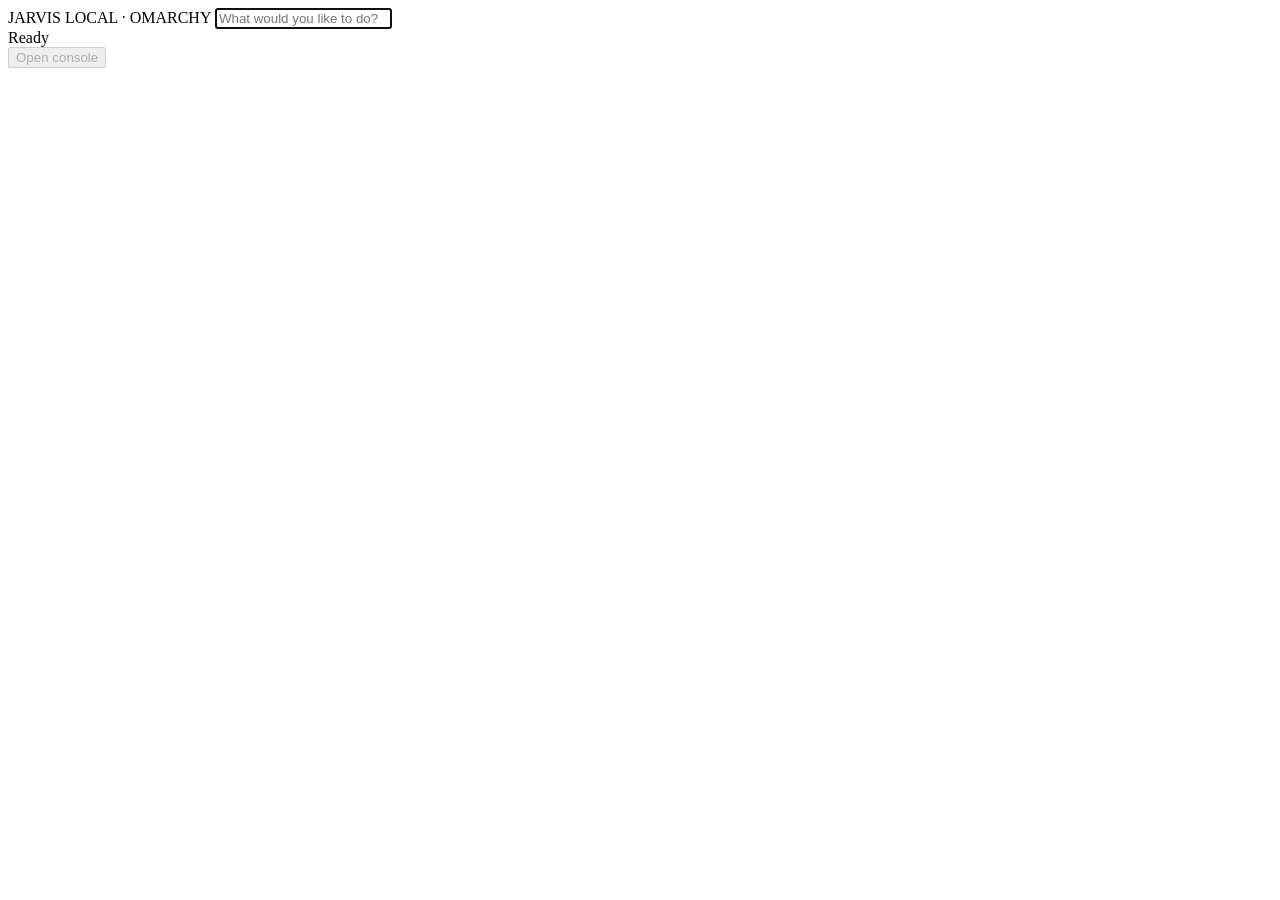
==== overlay/index.html @ ac6a675b "Add self-improve loop: bug/feature intake, local backlog, prepare-only handoff Implements docs/CLAUD" ====
<!doctype html>
<html lang="en"><head><meta charset="utf-8"><meta name="viewport" content="width=device-width,initial-scale=1"><title>Jarvis</title><link rel="stylesheet" href="/style.css"></head>
<body><main>
<form id="prompt-form">
<label for="prompt">JARVIS <span>LOCAL · OMARCHY</span></label>
<input id="prompt" autofocus autocomplete="off" maxlength="2000" placeholder="What would you like to do?" aria-describedby="status">
</form>
<section id="qa" hidden>
<h2>Quick question</h2>
<p id="qa-question"></p>
<form id="qa-form">
<input id="qa-answer" autocomplete="off" maxlength="600" placeholder="Type your answer, or &quot;skip&quot;" aria-label="Answer">
<div id="qa-buttons">
<button id="qa-submit" type="submit">Send <kbd>Enter</kbd></button>
<button id="qa-skip" type="button">Skip &amp; file now</button>
</div>
</form>
</section>
<section id="plan" hidden>
<h2 id="plan-heading">Proposed actions</h2>
<div id="draft-preview" hidden>
<strong id="draft-title"></strong>
<pre id="draft-body"></pre>
</div>
<ul id="plan-actions"></ul>
<div id="plan-buttons">
<button id="run-btn" type="button">Run <kbd>Enter</kbd></button>
<button id="cancel-btn" type="button">Cancel <kbd>Esc</kbd></button>
</div>
</section>
<section id="steps" hidden>
<ul id="step-list"></ul>
</section>
<output id="status" aria-live="polite">Ready</output>
<footer>
<button id="console-btn" type="button" disabled>Open console</button>
<span id="meta"></span>
</footer>
</main><script src="/app.js"></script></body></html>
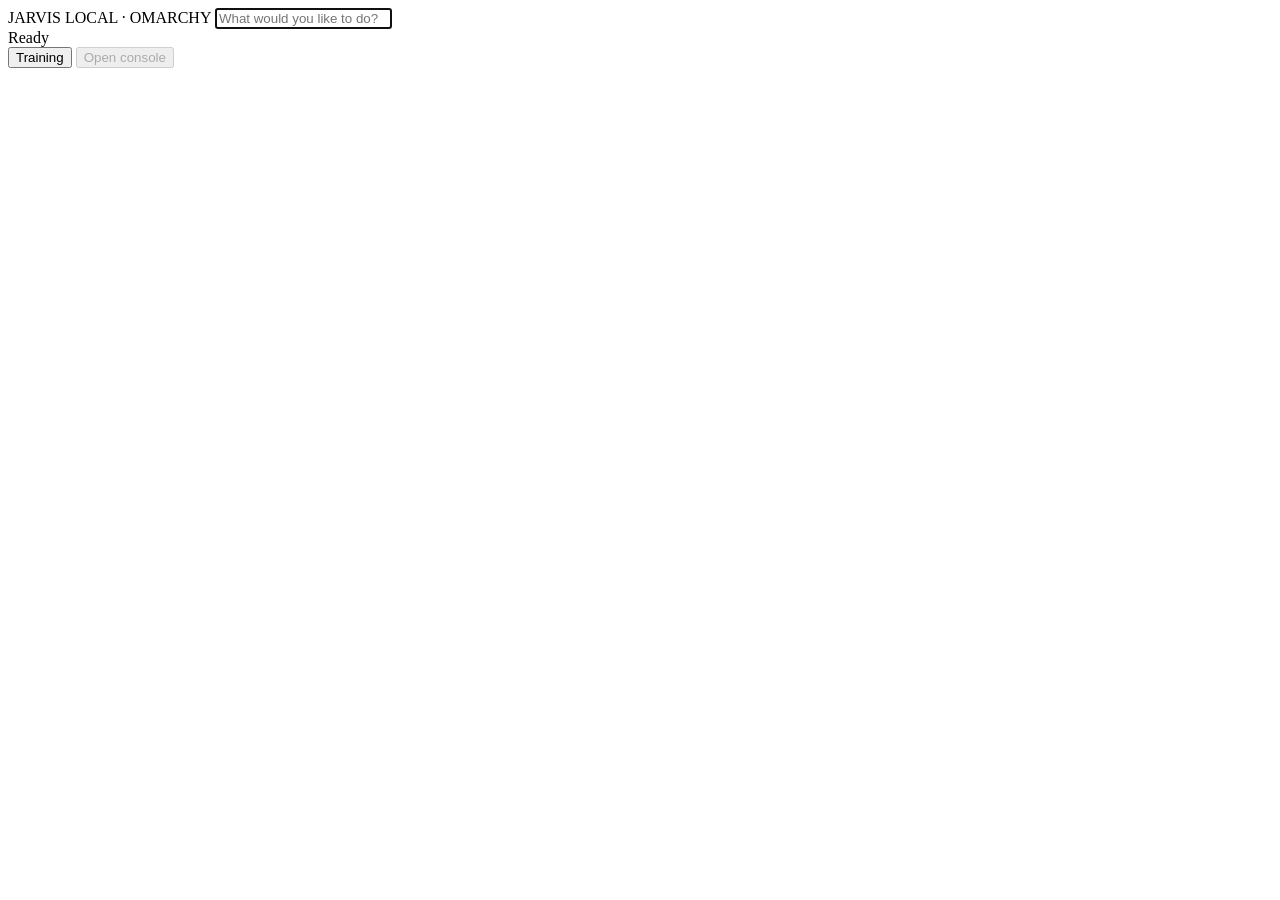
==== commit b57faba5: "A-008: add Training dashboard and confirmed local agent handoffs" ====
--- a/overlay/index.html
+++ b/overlay/index.html
@@ -1,9 +1,11 @@
 <!doctype html>
 <html lang="en"><head><meta charset="utf-8"><meta name="viewport" content="width=device-width,initial-scale=1"><title>Jarvis</title><link rel="stylesheet" href="/style.css"></head>
 <body><main>
+<div id="chat-view">
 <form id="prompt-form">
 <label for="prompt">JARVIS <span>LOCAL · OMARCHY</span></label>
-<input id="prompt" autofocus autocomplete="off" maxlength="2000" placeholder="What would you like to do?" aria-describedby="status">
+<input id="prompt" autofocus autocomplete="off" maxlength="2000" placeholder="What would you like to do?" aria-describedby="status" role="combobox" aria-autocomplete="list" aria-expanded="false" aria-controls="command-list">
+<ul id="command-list" role="listbox" aria-label="Slash commands" hidden></ul>
 </form>
 <section id="qa" hidden>
 <h2>Quick question</h2>
@@ -31,9 +33,53 @@
 <section id="steps" hidden>
 <ul id="step-list"></ul>
 </section>
+<section id="feedback" hidden>
+<p id="feedback-prompt"></p>
+<div id="feedback-row">
+<span>How did that go?</span>
+<div id="feedback-buttons">
+<button id="fb-good" type="button" title="Good">👍</button>
+<button id="fb-neutral" type="button" title="Not great — review later, no report filed">🤔</button>
+<button id="fb-bad" type="button" title="Report a problem">👎 Report</button>
+</div>
+</div>
+</section>
 <output id="status" aria-live="polite">Ready</output>
 <footer>
+<button id="train-btn" type="button">Training</button>
 <button id="console-btn" type="button" disabled>Open console</button>
 <span id="meta"></span>
 </footer>
-</main><script src="/app.js"></script></body></html>
+</div>
+<section id="training-view" hidden aria-label="Training mode">
+<header class="training-header"><h1>Training</h1><button id="train-back" type="button">Back to chat <kbd>Esc</kbd></button></header>
+<p class="muted">Review what happened. Prepare the next improvement. You decide what runs.</p>
+<div class="training-header"><span id="train-version"></span><button id="train-refresh" type="button">Refresh</button></div>
+<p id="train-message" role="status" aria-live="polite"></p>
+<div id="train-metrics" class="metric-grid"></div>
+<p id="train-period" class="muted"></p>
+<details><summary>Agent context</summary><div id="train-context"></div><pre id="train-session"></pre></details>
+<h2>Problems to review</h2><div id="train-problems" class="training-list"></div>
+<form id="assignment-form">
+<h2>Prepare an improvement</h2>
+<label for="train-title">Problem / title</label><input id="train-title" maxlength="140" required placeholder="What should improve?">
+<label for="train-comments">Comments and acceptance</label><textarea id="train-comments" maxlength="1200" placeholder="What did you expect? What should the agent check?"></textarea>
+<label for="train-area">Area</label><select id="train-area"><option>overlay</option><option>brain</option><option>actions</option><option>skills</option><option>docs</option></select>
+<button type="submit">Preview assignment &amp; handoff</button>
+</form>
+<h2>Assignments</h2><div id="train-assignments" class="training-list"></div>
+<form id="work-form"><label for="train-assignment">Work on assignment</label><select id="train-assignment"></select>
+<label for="train-template">Prompt</label><select id="train-template"><option value="NEW_AGENT">New agent — cold start</option><option value="CONTINUE">Continue an existing chat</option></select>
+<button type="submit">Preview work handoff</button></form>
+<h2>Agent monitor</h2><p class="muted">Local slots describe intended work. They do not detect live chats or send messages.</p><div id="train-agents" class="training-list"></div>
+<div class="training-fields">
+<label for="train-slot">Prepare for</label><select id="train-slot"><option value="new">New agent slot</option></select>
+<label for="train-agent-label">New slot name</label><input id="train-agent-label" maxlength="60" value="My coding agent">
+<label for="train-kind">New slot type</label><select id="train-kind"><option value="claude-code">Claude Code</option><option value="cursor">Cursor / Codex</option><option value="human">Human</option></select>
+<label for="train-mode">Delivery</label><select id="train-mode"><option value="now">Prepare now if idle — paste yourself</option><option value="queue">Queue locally until free — no automatic send</option></select>
+</div>
+<section id="train-preview" hidden><h2>Review changes</h2><p id="train-preview-message"></p><pre id="train-preview-files" tabindex="0"></pre><button id="train-confirm" type="button">Confirm — write these files</button><button id="train-cancel" type="button">Cancel</button></section>
+<section id="train-result" hidden><h2>Prepared locally</h2><p id="train-result-message"></p><textarea id="train-handoff" readonly aria-label="Paste-ready handoff"></textarea><button id="train-copy" type="button">Copy handoff</button><pre id="train-paths"></pre></section>
+<div id="validation-root"></div>
+</section>
+</main><script src="/commands.js"></script><script src="/app.js"></script><script src="/training.js"></script></body></html>
